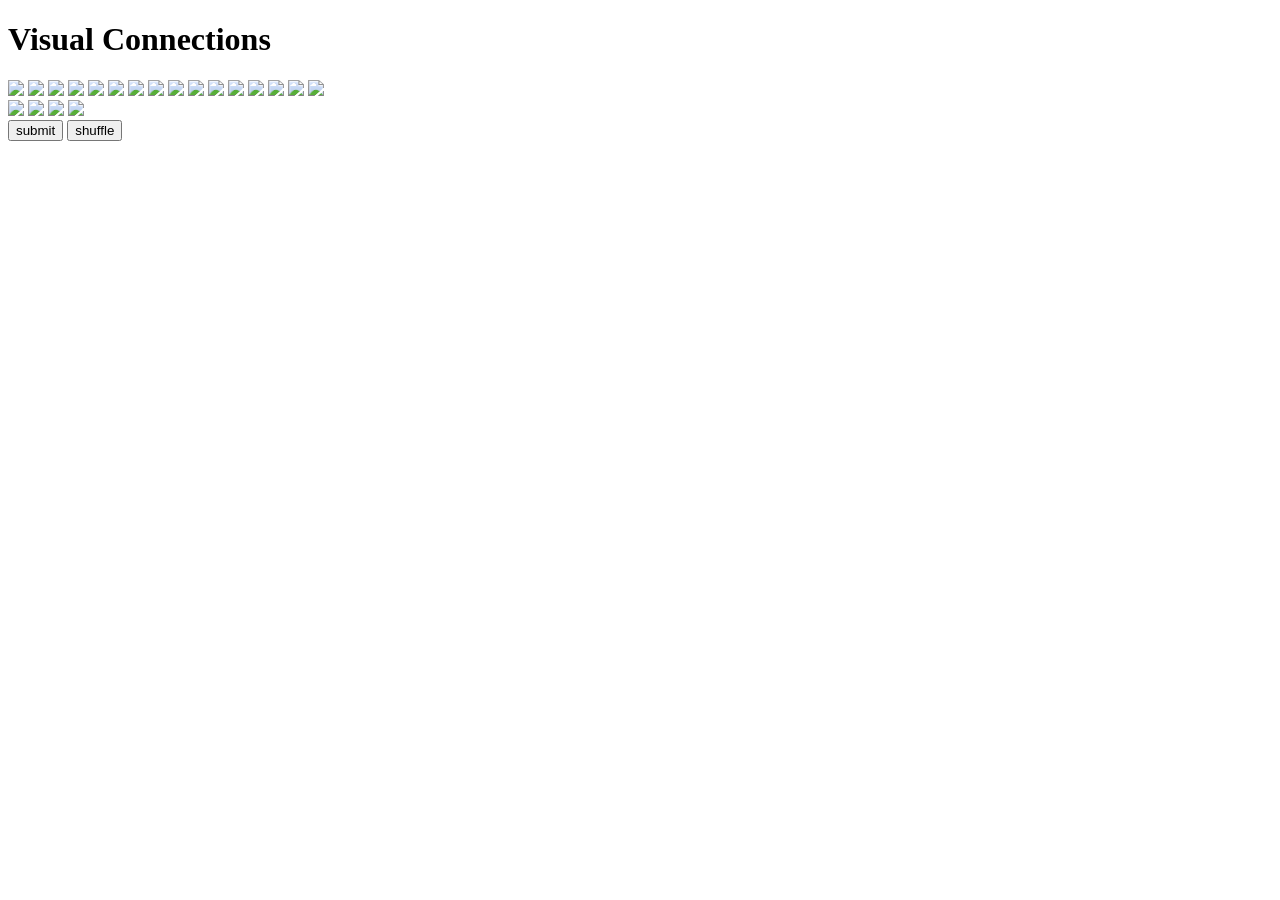
==== templates/index.html @ 5a3ebb56 "fetch API introduced for data storage." ====
<!DOCTYPE html>
<html lang="en">
<head>
    <meta charset="UTF-8">
    <meta name="viewport" content="width=device-width, initial-scale=1.0">
    <title>Visual Connections</title>
    <link rel="stylesheet" href="static/styles.css">
</head>
<body>
    <h1 id="title">Visual Connections</h1>
    <div class="images">
        <img src="https://developers.elementor.com/docs/assets/img/elementor-placeholder-image.png" id="1">
        <img src="https://developers.elementor.com/docs/assets/img/elementor-placeholder-image.png" id="2">
        <img src="https://developers.elementor.com/docs/assets/img/elementor-placeholder-image.png" id="3">
        <img src="https://developers.elementor.com/docs/assets/img/elementor-placeholder-image.png" id="4">
        <img src="https://developers.elementor.com/docs/assets/img/elementor-placeholder-image.png" id="5">
        <img src="https://developers.elementor.com/docs/assets/img/elementor-placeholder-image.png" id="6">
        <img src="https://developers.elementor.com/docs/assets/img/elementor-placeholder-image.png" id="7">
        <img src="https://developers.elementor.com/docs/assets/img/elementor-placeholder-image.png" id="8">
        <img src="https://static.vecteezy.com/system/resources/thumbnails/022/825/533/small/orange-fruit-orange-on-transparent-background-free-png.png" id="9">
        <img src="https://developers.elementor.com/docs/assets/img/elementor-placeholder-image.png" id="10">
        <img src="https://developers.elementor.com/docs/assets/img/elementor-placeholder-image.png" id="11">
        <img src="https://developers.elementor.com/docs/assets/img/elementor-placeholder-image.png" id="12">
        <img src="https://developers.elementor.com/docs/assets/img/elementor-placeholder-image.png" id="13">
        <img src="https://developers.elementor.com/docs/assets/img/elementor-placeholder-image.png" id="14">
        <img src="https://developers.elementor.com/docs/assets/img/elementor-placeholder-image.png" id="15">
        <img src="https://developers.elementor.com/docs/assets/img/elementor-placeholder-image.png" id="16">
    </div>
    <div class="lives">
        <img id="life1" src="https://static.vecteezy.com/system/resources/thumbnails/033/034/173/small_2x/pixel-heart-pixel-art-illustration-8-bit-heart-icon-red-heart-pixel-graphic-video-game-heart-icon-vector.jpg">
        <img id="life2" src="https://static.vecteezy.com/system/resources/thumbnails/033/034/173/small_2x/pixel-heart-pixel-art-illustration-8-bit-heart-icon-red-heart-pixel-graphic-video-game-heart-icon-vector.jpg">
        <img id="life3" src="https://static.vecteezy.com/system/resources/thumbnails/033/034/173/small_2x/pixel-heart-pixel-art-illustration-8-bit-heart-icon-red-heart-pixel-graphic-video-game-heart-icon-vector.jpg">
        <img id="life4" src="https://static.vecteezy.com/system/resources/thumbnails/033/034/173/small_2x/pixel-heart-pixel-art-illustration-8-bit-heart-icon-red-heart-pixel-graphic-video-game-heart-icon-vector.jpg">
    </div>
    <button id="submitbtn">
        submit
    </button>

    <button id="shufflebtn">
        shuffle
    </button>
    <script src="static/script.js"></script>
</body>
</html>
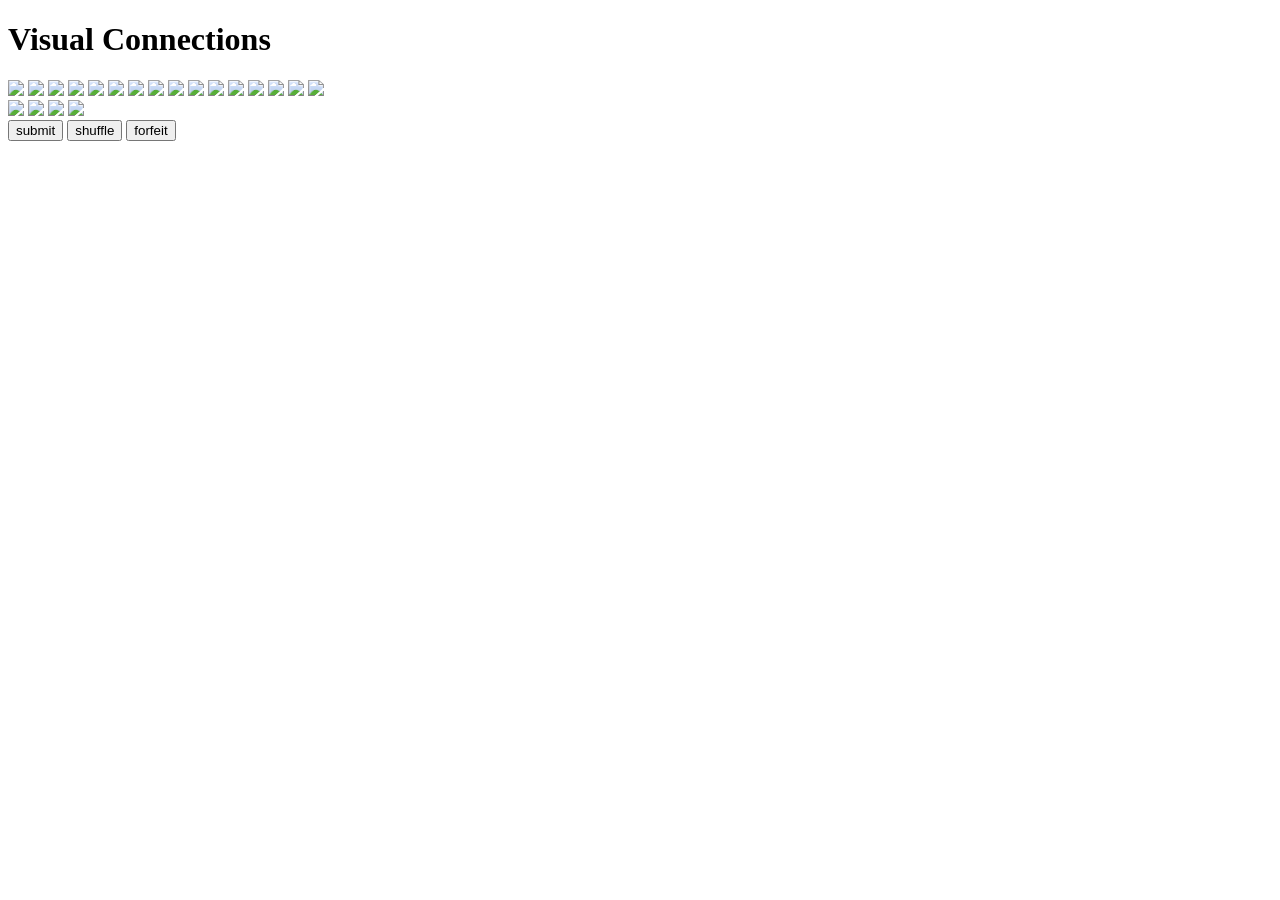
==== commit 26e5a41b: "Code base is a little messy but added deselection rate and total time to complete puzzle." ====
--- a/templates/index.html
+++ b/templates/index.html
@@ -1,44 +1,100 @@
-<!DOCTYPE html>
+<!doctype html>
 <html lang="en">
-<head>
-    <meta charset="UTF-8">
-    <meta name="viewport" content="width=device-width, initial-scale=1.0">
+  <head>
+    <meta charset="UTF-8" />
+    <meta name="viewport" content="width=device-width, initial-scale=1.0" />
     <title>Visual Connections</title>
-    <link rel="stylesheet" href="static/styles.css">
-</head>
-<body>
+    <link rel="stylesheet" href="static/styles.css" />
+  </head>
+  <body>
     <h1 id="title">Visual Connections</h1>
     <div class="images">
-        <img src="https://developers.elementor.com/docs/assets/img/elementor-placeholder-image.png" id="1">
-        <img src="https://developers.elementor.com/docs/assets/img/elementor-placeholder-image.png" id="2">
-        <img src="https://developers.elementor.com/docs/assets/img/elementor-placeholder-image.png" id="3">
-        <img src="https://developers.elementor.com/docs/assets/img/elementor-placeholder-image.png" id="4">
-        <img src="https://developers.elementor.com/docs/assets/img/elementor-placeholder-image.png" id="5">
-        <img src="https://developers.elementor.com/docs/assets/img/elementor-placeholder-image.png" id="6">
-        <img src="https://developers.elementor.com/docs/assets/img/elementor-placeholder-image.png" id="7">
-        <img src="https://developers.elementor.com/docs/assets/img/elementor-placeholder-image.png" id="8">
-        <img src="https://static.vecteezy.com/system/resources/thumbnails/022/825/533/small/orange-fruit-orange-on-transparent-background-free-png.png" id="9">
-        <img src="https://developers.elementor.com/docs/assets/img/elementor-placeholder-image.png" id="10">
-        <img src="https://developers.elementor.com/docs/assets/img/elementor-placeholder-image.png" id="11">
-        <img src="https://developers.elementor.com/docs/assets/img/elementor-placeholder-image.png" id="12">
-        <img src="https://developers.elementor.com/docs/assets/img/elementor-placeholder-image.png" id="13">
-        <img src="https://developers.elementor.com/docs/assets/img/elementor-placeholder-image.png" id="14">
-        <img src="https://developers.elementor.com/docs/assets/img/elementor-placeholder-image.png" id="15">
-        <img src="https://developers.elementor.com/docs/assets/img/elementor-placeholder-image.png" id="16">
+      <img
+        src="https://developers.elementor.com/docs/assets/img/elementor-placeholder-image.png"
+        id="1"
+      />
+      <img
+        src="https://developers.elementor.com/docs/assets/img/elementor-placeholder-image.png"
+        id="2"
+      />
+      <img
+        src="https://developers.elementor.com/docs/assets/img/elementor-placeholder-image.png"
+        id="3"
+      />
+      <img
+        src="https://developers.elementor.com/docs/assets/img/elementor-placeholder-image.png"
+        id="4"
+      />
+      <img
+        src="https://developers.elementor.com/docs/assets/img/elementor-placeholder-image.png"
+        id="5"
+      />
+      <img
+        src="https://developers.elementor.com/docs/assets/img/elementor-placeholder-image.png"
+        id="6"
+      />
+      <img
+        src="https://developers.elementor.com/docs/assets/img/elementor-placeholder-image.png"
+        id="7"
+      />
+      <img
+        src="https://developers.elementor.com/docs/assets/img/elementor-placeholder-image.png"
+        id="8"
+      />
+      <img
+        src="https://static.vecteezy.com/system/resources/thumbnails/022/825/533/small/orange-fruit-orange-on-transparent-background-free-png.png"
+        id="9"
+      />
+      <img
+        src="https://developers.elementor.com/docs/assets/img/elementor-placeholder-image.png"
+        id="10"
+      />
+      <img
+        src="https://developers.elementor.com/docs/assets/img/elementor-placeholder-image.png"
+        id="11"
+      />
+      <img
+        src="https://developers.elementor.com/docs/assets/img/elementor-placeholder-image.png"
+        id="12"
+      />
+      <img
+        src="https://developers.elementor.com/docs/assets/img/elementor-placeholder-image.png"
+        id="13"
+      />
+      <img
+        src="https://developers.elementor.com/docs/assets/img/elementor-placeholder-image.png"
+        id="14"
+      />
+      <img
+        src="https://developers.elementor.com/docs/assets/img/elementor-placeholder-image.png"
+        id="15"
+      />
+      <img
+        src="https://developers.elementor.com/docs/assets/img/elementor-placeholder-image.png"
+        id="16"
+      />
     </div>
     <div class="lives">
-        <img id="life1" src="https://static.vecteezy.com/system/resources/thumbnails/033/034/173/small_2x/pixel-heart-pixel-art-illustration-8-bit-heart-icon-red-heart-pixel-graphic-video-game-heart-icon-vector.jpg">
-        <img id="life2" src="https://static.vecteezy.com/system/resources/thumbnails/033/034/173/small_2x/pixel-heart-pixel-art-illustration-8-bit-heart-icon-red-heart-pixel-graphic-video-game-heart-icon-vector.jpg">
-        <img id="life3" src="https://static.vecteezy.com/system/resources/thumbnails/033/034/173/small_2x/pixel-heart-pixel-art-illustration-8-bit-heart-icon-red-heart-pixel-graphic-video-game-heart-icon-vector.jpg">
-        <img id="life4" src="https://static.vecteezy.com/system/resources/thumbnails/033/034/173/small_2x/pixel-heart-pixel-art-illustration-8-bit-heart-icon-red-heart-pixel-graphic-video-game-heart-icon-vector.jpg">
+      <img
+        id="life1"
+        src="https://static.vecteezy.com/system/resources/thumbnails/033/034/173/small_2x/pixel-heart-pixel-art-illustration-8-bit-heart-icon-red-heart-pixel-graphic-video-game-heart-icon-vector.jpg"
+      />
+      <img
+        id="life2"
+        src="https://static.vecteezy.com/system/resources/thumbnails/033/034/173/small_2x/pixel-heart-pixel-art-illustration-8-bit-heart-icon-red-heart-pixel-graphic-video-game-heart-icon-vector.jpg"
+      />
+      <img
+        id="life3"
+        src="https://static.vecteezy.com/system/resources/thumbnails/033/034/173/small_2x/pixel-heart-pixel-art-illustration-8-bit-heart-icon-red-heart-pixel-graphic-video-game-heart-icon-vector.jpg"
+      />
+      <img
+        id="life4"
+        src="https://static.vecteezy.com/system/resources/thumbnails/033/034/173/small_2x/pixel-heart-pixel-art-illustration-8-bit-heart-icon-red-heart-pixel-graphic-video-game-heart-icon-vector.jpg"
+      />
     </div>
-    <button id="submitbtn">
-        submit
-    </button>
-
-    <button id="shufflebtn">
-        shuffle
-    </button>
+    <button id="submitbtn">submit</button>
+    <button id="shufflebtn">shuffle</button>
+    <button id="forfeitbtn">forfeit</button>
     <script src="static/script.js"></script>
-</body>
-</html>+  </body>
+</html>
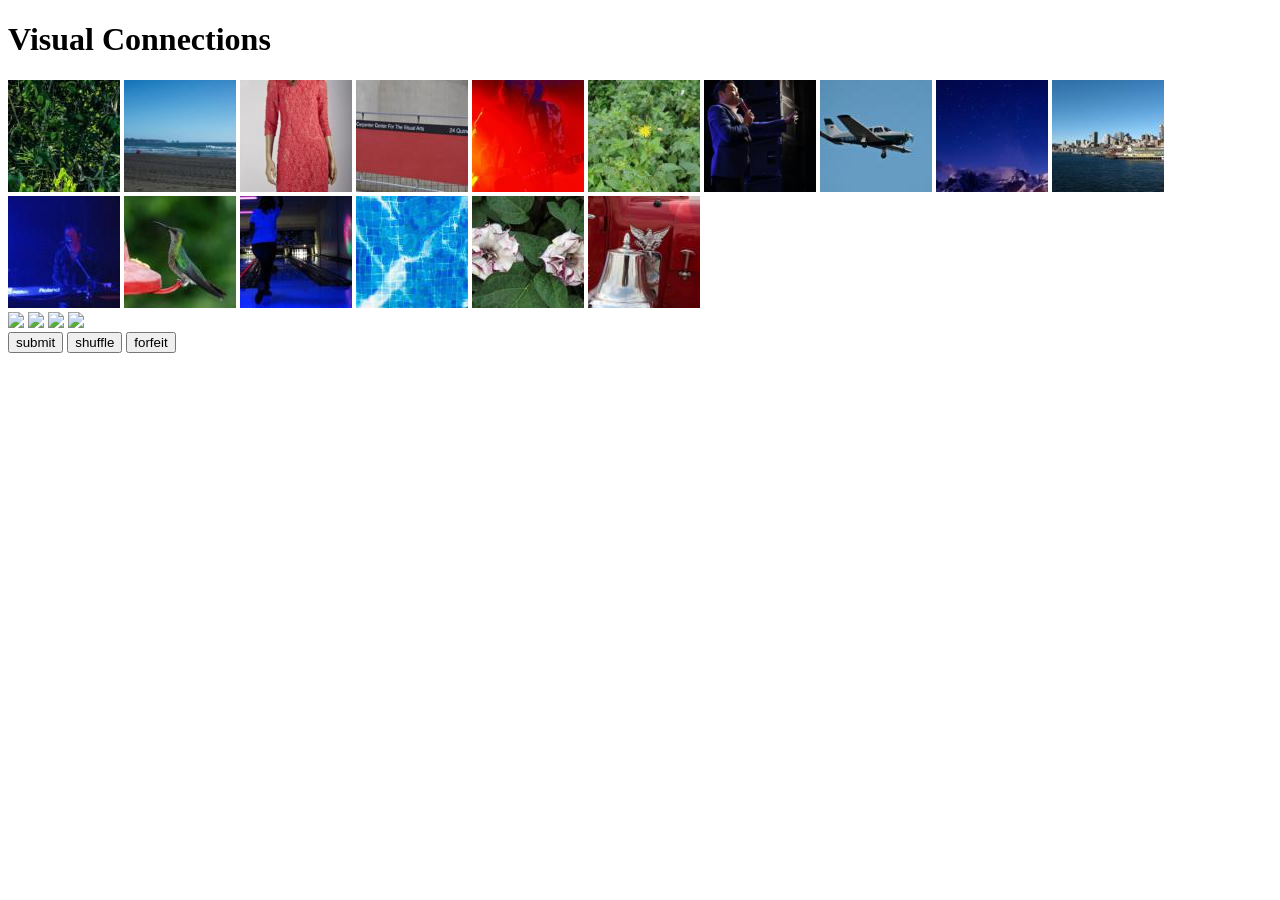
==== commit 920eb454: "Integrated categories and choices. Images included in static and stimuli optimized by hsv" ====
--- a/templates/index.html
+++ b/templates/index.html
@@ -10,67 +10,67 @@
     <h1 id="title">Visual Connections</h1>
     <div class="images">
       <img
-        src="https://developers.elementor.com/docs/assets/img/elementor-placeholder-image.png"
+        src="/static/images/green2.jpg"
         id="1"
       />
       <img
-        src="https://developers.elementor.com/docs/assets/img/elementor-placeholder-image.png"
+        src="/static/images/lightblue3.jpg"
         id="2"
       />
       <img
-        src="https://developers.elementor.com/docs/assets/img/elementor-placeholder-image.png"
+        src="/static/images/red4.jpg"
         id="3"
       />
       <img
-        src="https://developers.elementor.com/docs/assets/img/elementor-placeholder-image.png"
+        src="/static/images/red3.jpg"
         id="4"
       />
       <img
-        src="https://developers.elementor.com/docs/assets/img/elementor-placeholder-image.png"
+        src="/static/images/red1.jpg"
         id="5"
       />
       <img
-        src="https://developers.elementor.com/docs/assets/img/elementor-placeholder-image.png"
+        src="/static/images/green3.jpg"
         id="6"
       />
       <img
-        src="https://developers.elementor.com/docs/assets/img/elementor-placeholder-image.png"
+        src="/static/images/blue2.jpg"
         id="7"
       />
       <img
-        src="https://developers.elementor.com/docs/assets/img/elementor-placeholder-image.png"
+        src="/static/images/lightblue4.jpg"
         id="8"
       />
       <img
-        src="https://static.vecteezy.com/system/resources/thumbnails/022/825/533/small/orange-fruit-orange-on-transparent-background-free-png.png"
+        src="/static/images/blue4.jpg"
         id="9"
       />
       <img
-        src="https://developers.elementor.com/docs/assets/img/elementor-placeholder-image.png"
+        src="/static/images/lightblue2.jpg"
         id="10"
       />
       <img
-        src="https://developers.elementor.com/docs/assets/img/elementor-placeholder-image.png"
+        src="/static/images/blue3.jpg"
         id="11"
       />
       <img
-        src="https://developers.elementor.com/docs/assets/img/elementor-placeholder-image.png"
+        src="/static/images/green4.jpg"
         id="12"
       />
       <img
-        src="https://developers.elementor.com/docs/assets/img/elementor-placeholder-image.png"
+        src="/static/images/blue1.jpg"
         id="13"
       />
       <img
-        src="https://developers.elementor.com/docs/assets/img/elementor-placeholder-image.png"
+        src="/static/images/lightblue1.jpg"
         id="14"
       />
       <img
-        src="https://developers.elementor.com/docs/assets/img/elementor-placeholder-image.png"
+        src="/static/images/green1.jpg"
         id="15"
       />
       <img
-        src="https://developers.elementor.com/docs/assets/img/elementor-placeholder-image.png"
+        src="/static/images/red2.jpg"
         id="16"
       />
     </div>
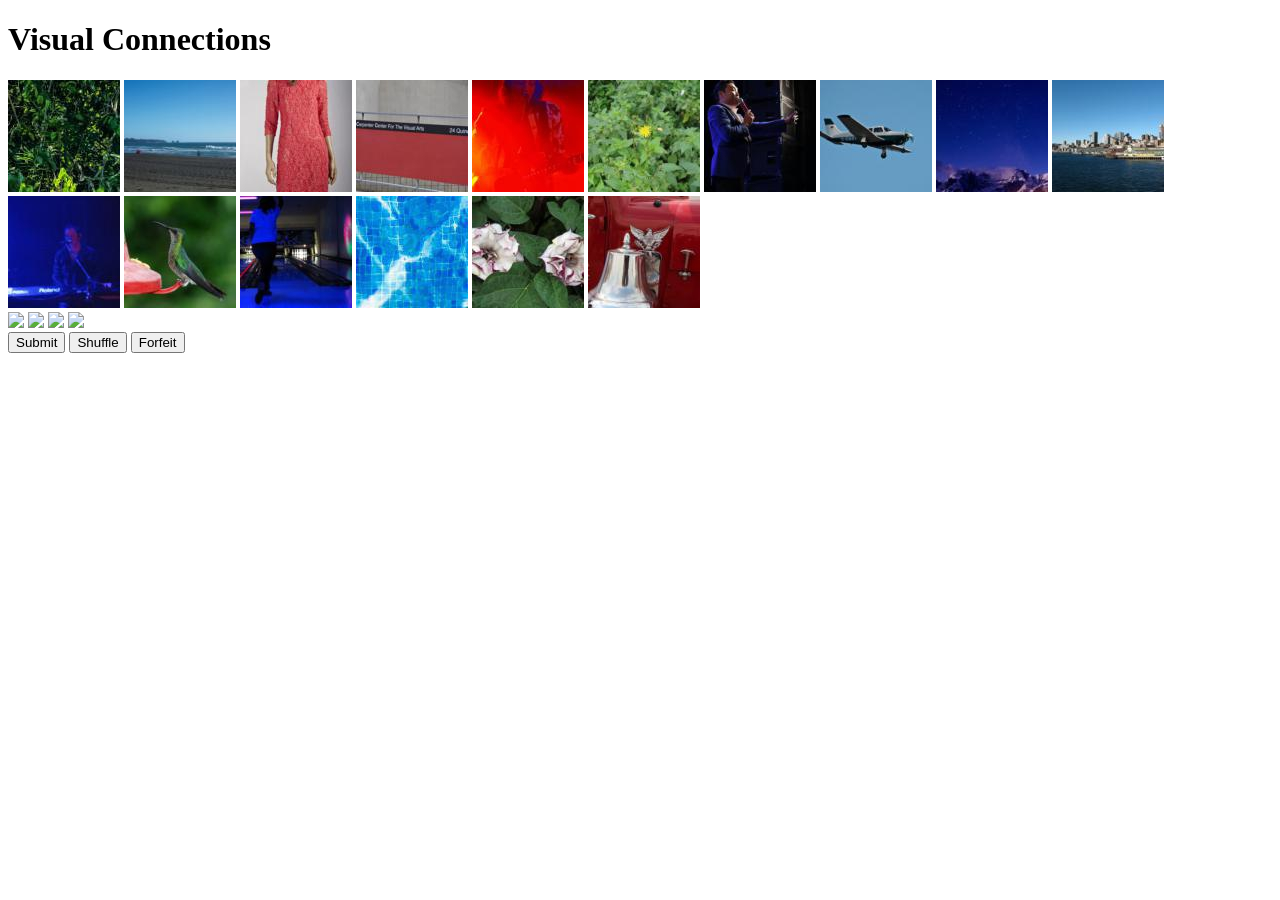
==== commit 91d9f368: "changed buttons" ====
--- a/templates/index.html
+++ b/templates/index.html
@@ -92,9 +92,9 @@
         src="https://static.vecteezy.com/system/resources/thumbnails/033/034/173/small_2x/pixel-heart-pixel-art-illustration-8-bit-heart-icon-red-heart-pixel-graphic-video-game-heart-icon-vector.jpg"
       />
     </div>
-    <button id="submitbtn">submit</button>
-    <button id="shufflebtn">shuffle</button>
-    <button id="forfeitbtn">forfeit</button>
+    <button id="submitbtn">Submit</button>
+    <button id="shufflebtn">Shuffle</button>
+    <button id="forfeitbtn">Forfeit</button>
     <script src="static/script.js"></script>
   </body>
 </html>
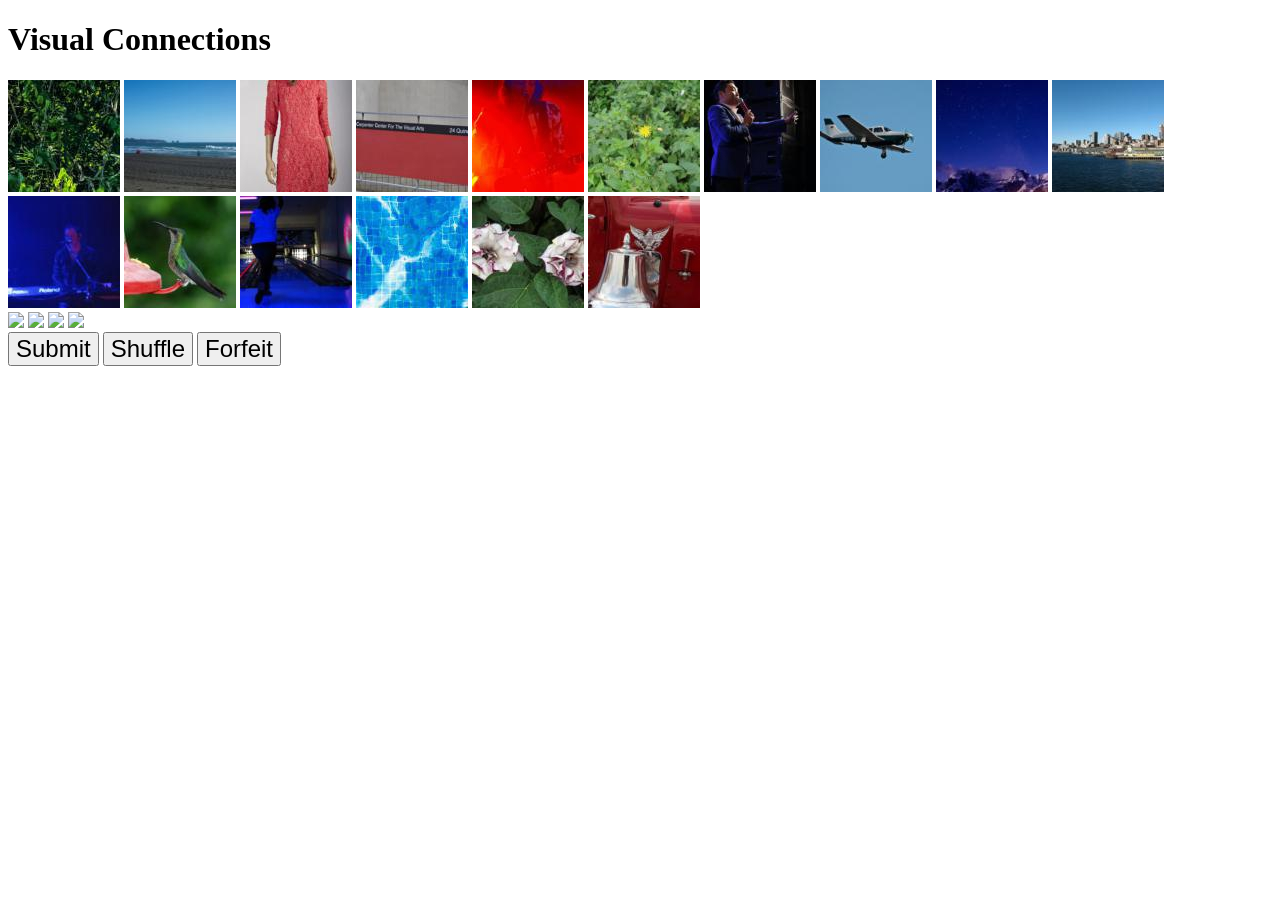
==== commit 20a60571: "Freeze board post-win, post-loss, and post-forfeit" ====
--- a/templates/index.html
+++ b/templates/index.html
@@ -92,9 +92,9 @@
         src="https://static.vecteezy.com/system/resources/thumbnails/033/034/173/small_2x/pixel-heart-pixel-art-illustration-8-bit-heart-icon-red-heart-pixel-graphic-video-game-heart-icon-vector.jpg"
       />
     </div>
-    <button id="submitbtn">Submit</button>
-    <button id="shufflebtn">Shuffle</button>
-    <button id="forfeitbtn">Forfeit</button>
+    <button id="submitbtn" style="font-size: 24px;">Submit</button>
+    <button id="shufflebtn" style="font-size: 24px;">Shuffle</button>
+    <button id="forfeitbtn" style="font-size: 24px;">Forfeit</button>
     <script src="static/script.js"></script>
   </body>
 </html>
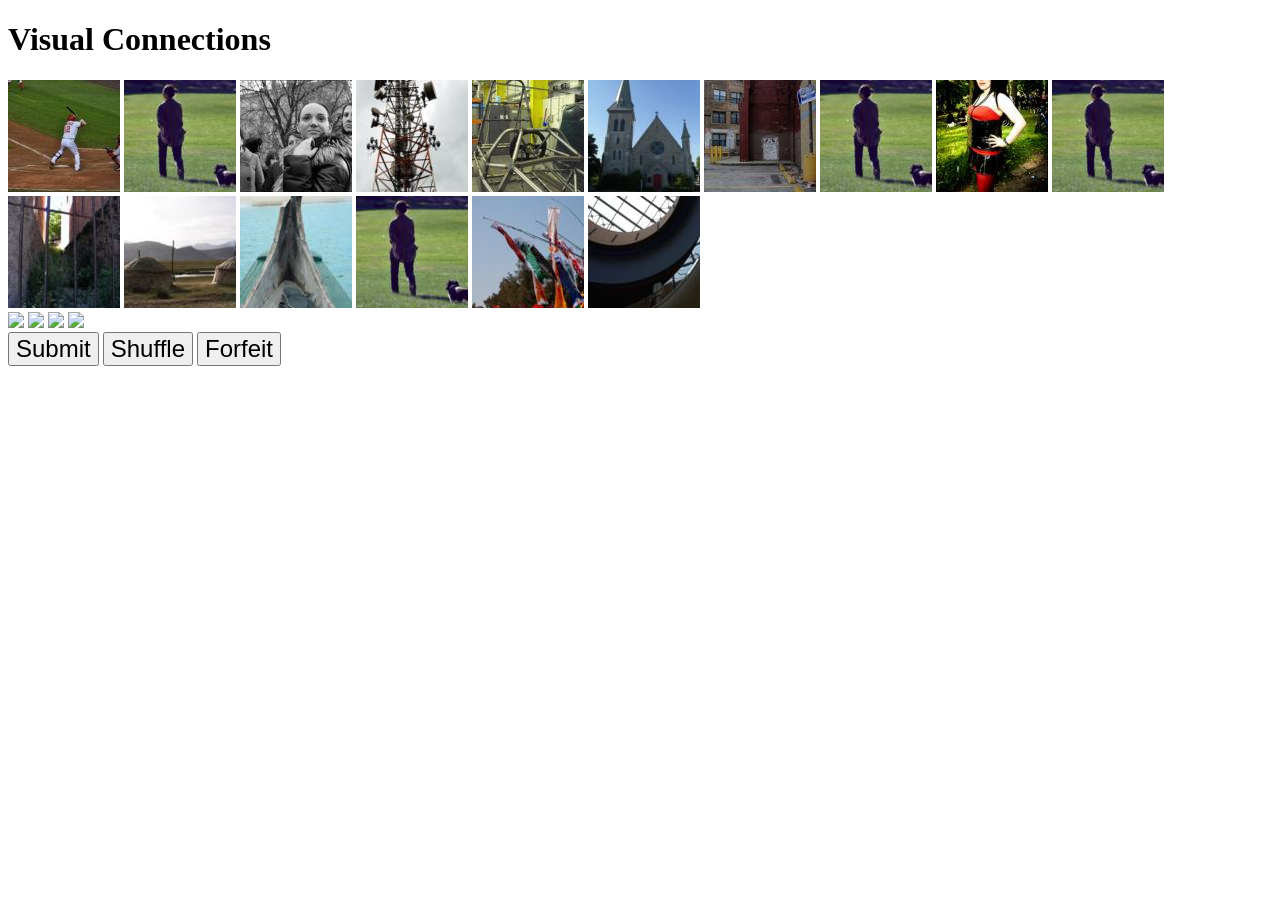
==== commit b424d5f5: "new images" ====
--- a/templates/index.html
+++ b/templates/index.html
@@ -10,67 +10,67 @@
     <h1 id="title">Visual Connections</h1>
     <div class="images">
       <img
-        src="/static/images/green2.jpg"
+        src="/static/more_images/13 (1).jpg"
         id="1"
       />
       <img
-        src="/static/images/lightblue3.jpg"
+        src="/static/more_images/26 (1).jpg"
         id="2"
       />
       <img
-        src="/static/images/red4.jpg"
+        src="/static/more_images/15 (1).jpg"
         id="3"
       />
       <img
-        src="/static/images/red3.jpg"
+        src="/static/more_images/15 (2).jpg"
         id="4"
       />
       <img
-        src="/static/images/red1.jpg"
+        src="/static/more_images/15 (3).jpg"
         id="5"
       />
       <img
-        src="/static/images/green3.jpg"
+        src="/static/more_images/13 (2).jpg"
         id="6"
       />
       <img
-        src="/static/images/blue2.jpg"
+        src="/static/more_images/38 (1).jpg"
         id="7"
       />
       <img
-        src="/static/images/lightblue4.jpg"
+        src="/static/more_images/26 (1).jpg"
         id="8"
       />
       <img
-        src="/static/images/blue4.jpg"
+        src="/static/more_images/38 (2).jpg"
         id="9"
       />
       <img
-        src="/static/images/lightblue2.jpg"
+        src="/static/more_images/26 (1).jpg"
         id="10"
       />
       <img
-        src="/static/images/blue3.jpg"
+        src="/static/more_images/38 (3).jpg"
         id="11"
       />
       <img
-        src="/static/images/green4.jpg"
+        src="/static/more_images/13 (3).jpg"
         id="12"
       />
       <img
-        src="/static/images/blue1.jpg"
+        src="/static/more_images/38 (4).jpg"
         id="13"
       />
       <img
-        src="/static/images/lightblue1.jpg"
+        src="/static/more_images/26 (1).jpg"
         id="14"
       />
       <img
-        src="/static/images/green1.jpg"
+        src="/static/more_images/13 (4).jpg"
         id="15"
       />
       <img
-        src="/static/images/red2.jpg"
+        src="/static/more_images/15 (4).jpg"
         id="16"
       />
     </div>
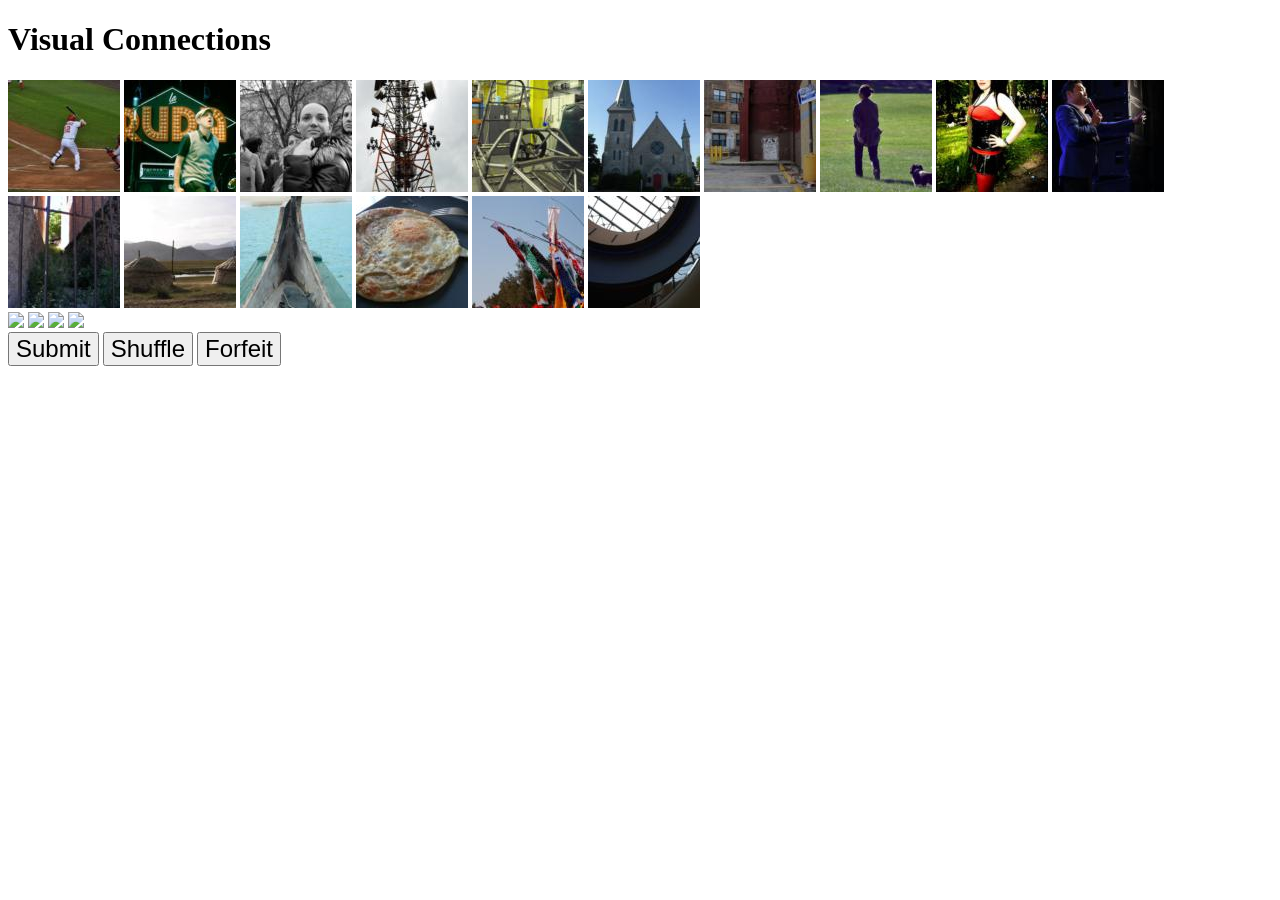
==== commit c0e74240: "fixed neuron 26 bug" ====
--- a/templates/index.html
+++ b/templates/index.html
@@ -14,7 +14,7 @@
         id="1"
       />
       <img
-        src="/static/more_images/26 (1).jpg"
+        src="/static/more_images/26 (2).jpg"
         id="2"
       />
       <img
@@ -46,7 +46,7 @@
         id="9"
       />
       <img
-        src="/static/more_images/26 (1).jpg"
+        src="/static/more_images/26 (3).jpg"
         id="10"
       />
       <img
@@ -62,7 +62,7 @@
         id="13"
       />
       <img
-        src="/static/more_images/26 (1).jpg"
+        src="/static/more_images/26 (4).jpg"
         id="14"
       />
       <img
